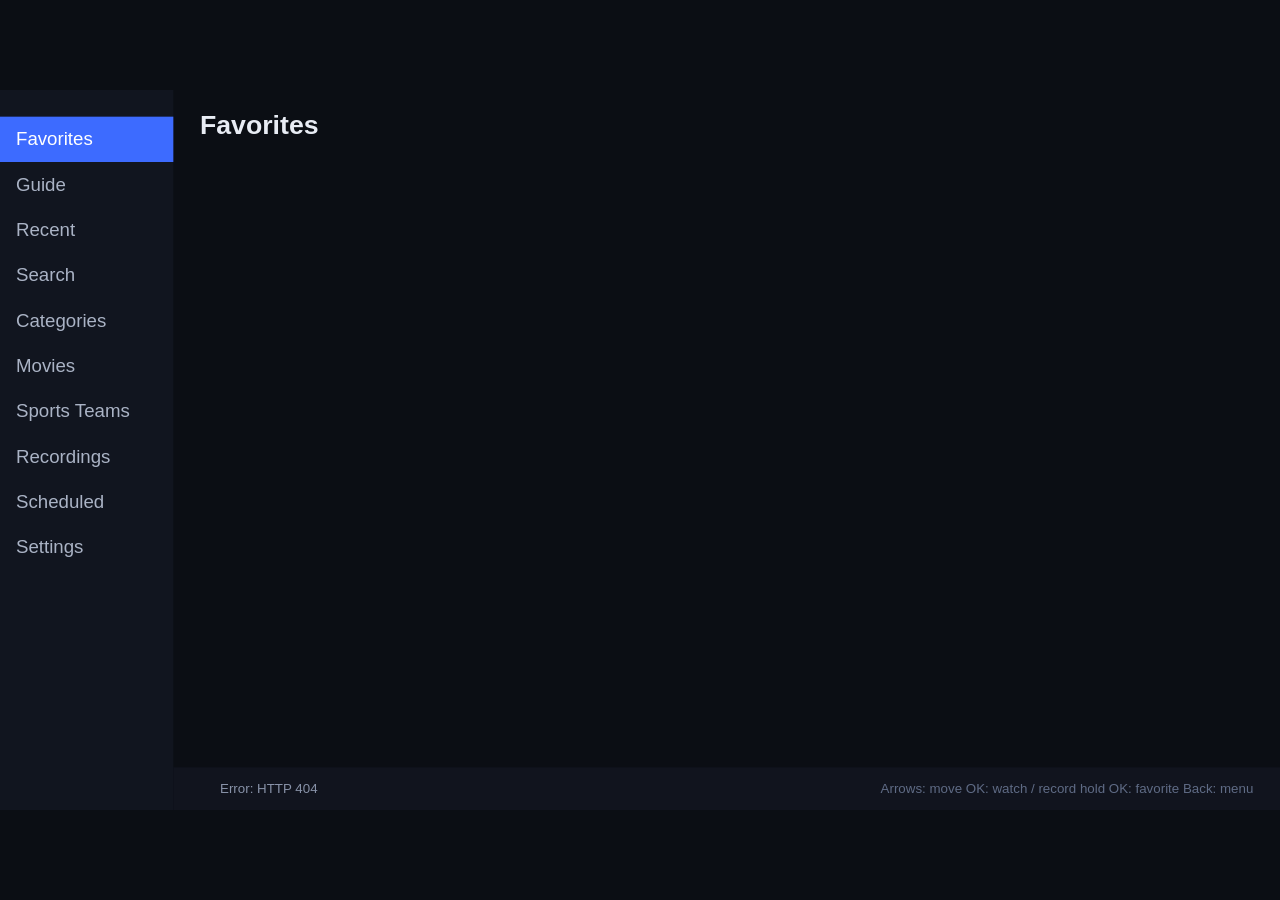
==== server/tv/index.html @ fa9bb9ac "Add ?debug=1 playback diagnostics overlay to the TV app Logs buffer levels, per-segment load times, " ====
<!DOCTYPE html>
<html>
<head>
<meta charset="utf-8">
<meta name="viewport" content="width=1920">
<title>Pi IPTV DVR</title>
<link rel="stylesheet" href="style.css?v=7">
</head>
<body>
<div id="app">
  <div id="menu"></div>
  <div id="main">
    <div id="heading"></div>
    <div id="content"></div>
    <div id="grid"></div>
    <div id="empty"></div>
  </div>
  <div id="statusbar"><span id="status"></span><span id="detail"></span><span id="hint"></span></div>
</div>

<video id="video" playsinline></video>
<div id="osd"><div id="osd-title"></div><div id="osd-hint"></div></div>

<div id="overlay">
  <div id="menubar"></div>
  <div id="overlay-pane"></div>
  <div id="overlay-detail"></div>
</div>

<div id="dialog" class="hidden">
  <div id="dialog-box">
    <div id="dialog-title"></div>
    <div id="dialog-msg"></div>
    <div id="dialog-progress"></div>
    <input id="dialog-input" class="hidden" type="text">
    <div id="dialog-buttons"></div>
  </div>
</div>

<script src="app.js?v=7"></script>
</body>
</html>
---- server/tv/style.css ----
* { margin: 0; padding: 0; box-sizing: border-box; }
html, body { width: 100%; height: 100%; overflow: hidden; background: #0b0e14; color: #e8ecf4;
  font-family: "SamsungOne", "Segoe UI", Arial, sans-serif; }

/* Fixed 1920x1080 design space; app.js scales #app to the real viewport —
   TV browsers that ignore the viewport meta otherwise crop the left side. */
#app { position: absolute; left: 0; top: 0; width: 1920px; height: 1080px;
  display: flex; transform-origin: 0 0; }
.menuitem, .row, .gcell, .gchan, .dbtn, .baritem { cursor: pointer; }
#menu { width: 260px; background: #11151f; padding-top: 40px; }
.menuitem { padding: 18px 24px; font-size: 28px; color: #aab3c5; }
.menuitem.sel { background: #3d6bff; color: #fff; }

#main { flex: 1; padding: 30px 40px; display: flex; flex-direction: column; }
#heading { font-size: 40px; font-weight: 600; margin-bottom: 16px; }
#content { flex: 1; overflow: hidden; }
#content:empty, #grid:empty { display: none; }
.row { padding: 12px 18px; font-size: 26px; color: #cfd6e4; border-radius: 8px;
  white-space: nowrap; overflow: hidden; text-overflow: ellipsis; }
.row.sel { background: #3d6bff; color: #fff; }
#empty { color: #8892a8; font-size: 26px; padding: 40px; }

#statusbar { position: absolute; left: 260px; right: 0; bottom: 0; height: 64px;
  display: flex; align-items: center; gap: 30px; padding: 0 40px;
  background: rgba(17,21,31,.95); font-size: 20px; color: #8892a8; }
#detail { flex: 1; overflow: hidden; text-overflow: ellipsis; white-space: nowrap; }
#hint { color: #5f6b85; }

/* guide grid */
#grid { flex: 1; overflow: hidden; position: relative; }
.grow { position: relative; height: 74px; border-bottom: 1px solid #1b2130; }
.gchan { position: absolute; left: 0; top: 0; width: 300px; height: 74px;
  display: flex; align-items: center; gap: 10px; padding: 0 10px;
  font-size: 22px; overflow: hidden; white-space: nowrap; }
.gchan img { width: 48px; height: 48px; object-fit: contain; }
.gcell { position: absolute; top: 6px; height: 62px; background: #1a2333;
  border-radius: 6px; padding: 8px 12px; font-size: 21px; overflow: hidden;
  white-space: nowrap; text-overflow: ellipsis; color: #cfd6e4; border: 1px solid #232c40; }
.gcell.sched { border-left: 4px solid #e0484f; }
.grow.sel .gcell, .grow.sel .gchan { color: #fff; }
.gcell.sel { background: #3d6bff; color: #fff; }
.gcell.now { background: #22304d; }
.gcell.now.sel { background: #3d6bff; }
#timebar { display: flex; margin-left: 300px; height: 34px; }
.tslot { font-size: 18px; color: #8892a8; }

/* video — percentage sizing so it fills whatever viewport the browser
   reports (the TV browser's address bar steals some height) */
#video { position: fixed; left: 0; top: 0; width: 100%; height: 100%;
  background: #000; display: none; z-index: 50; object-fit: contain; }
#video.pip { left: 50%; width: 50%; }
#video.playing { display: block; }
#osd { position: fixed; left: 0; right: 0; bottom: 0; z-index: 60; display: none;
  padding: 24px 40px; background: linear-gradient(transparent, rgba(0,0,0,.8)); }
#osd.show { display: block; }
#osd-title { font-size: 32px; font-weight: 600; }
#osd-hint { font-size: 20px; color: #aab3c5; margin-top: 6px; }

/* overlay (PiP menu while playing) */
#overlay { position: fixed; left: 0; top: 0; width: 50%; height: 100%; z-index: 55;
  background: #0b0e14; display: none; flex-direction: column; }
#overlay.show { display: flex; }
#menubar { display: flex; height: 60px; align-items: flex-end; padding: 0 24px; gap: 4px;
  background: #11151f; }
.baritem { padding: 10px 14px; font-size: 20px; color: #aab3c5; border-bottom: 3px solid transparent; }
.baritem.sel { color: #fff; border-bottom-color: #3d6bff; }
.baritem.focus { background: #2a3350; border-radius: 6px 6px 0 0; }
#overlay-pane { flex: 1; overflow: hidden; padding: 10px 16px; position: relative; }
#overlay-pane .row { font-size: 22px; padding: 10px 14px; }
#overlay-pane #grid { overflow: hidden; }
#overlay-pane .grow { height: 60px; }
#overlay-pane .gchan { width: 220px; height: 60px; font-size: 18px; }
#overlay-pane .gchan img { width: 38px; height: 38px; }
#overlay-pane .gcell { height: 48px; top: 5px; font-size: 17px; padding: 6px 9px; }
#overlay-detail { height: 56px; padding: 10px 24px; font-size: 18px; color: #8892a8;
  background: #11151f; overflow: hidden; white-space: nowrap; text-overflow: ellipsis; }

/* dialogs */
#dialog { position: fixed; inset: 0; z-index: 80; display: flex; align-items: center;
  justify-content: center; background: rgba(0,0,0,.6); }
#dialog.hidden { display: none; }
#dialog-box { min-width: 560px; max-width: 1000px; background: #161c2a; border-radius: 14px;
  padding: 36px 44px; box-shadow: 0 12px 60px rgba(0,0,0,.6); }
#dialog-title { font-size: 34px; font-weight: 600; margin-bottom: 14px; }
#dialog-msg { font-size: 24px; color: #cfd6e4; white-space: pre-wrap; margin-bottom: 20px; }
#dialog-progress { font-size: 22px; color: #8892a8; margin-bottom: 16px; }
#dialog-input { width: 100%; font-size: 30px; padding: 14px 18px; margin-bottom: 20px;
  background: #0b0e14; color: #fff; border: 2px solid #3d6bff; border-radius: 8px; }
#dialog-input.hidden { display: none; }
#dialog-buttons { display: flex; gap: 12px; flex-wrap: wrap; }
.dbtn { padding: 14px 30px; font-size: 24px; background: #232c40; color: #e8ecf4;
  border-radius: 8px; }
.dbtn.sel { background: #3d6bff; color: #fff; }
.dbtn.spin { border: 3px solid #3d6bff; }

/* debug overlay (?debug=1) */
#dbg { position: fixed; top: 0; right: 0; width: 640px; max-height: 60%;
  overflow: hidden; background: rgba(0,0,0,.85); color: #7fff9f;
  font: 15px/1.4 monospace; padding: 10px 14px; white-space: pre-wrap; z-index: 99; }
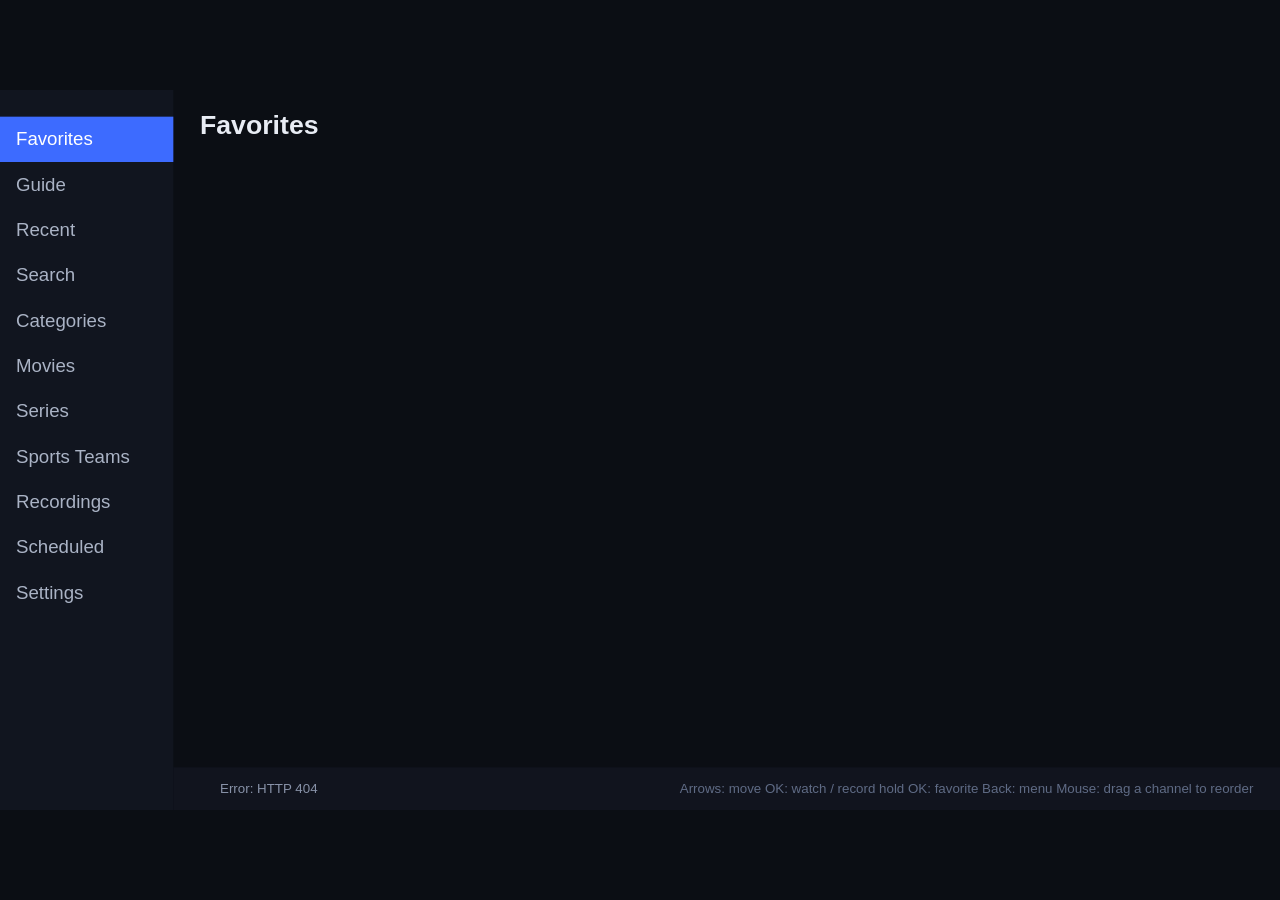
==== commit 8639f5d0: "Add Series section to the /tv/ web UI Same flows as the Roku app, reusing the lazy-loading series AP" ====
--- a/server/tv/index.html
+++ b/server/tv/index.html
@@ -4,7 +4,7 @@
 <meta charset="utf-8">
 <meta name="viewport" content="width=1920">
 <title>Pi IPTV DVR</title>
-<link rel="stylesheet" href="style.css?v=7">
+<link rel="stylesheet" href="style.css?v=10">
 </head>
 <body>
 <div id="app">
@@ -37,6 +37,6 @@
   </div>
 </div>
 
-<script src="app.js?v=7"></script>
+<script src="app.js?v=10"></script>
 </body>
 </html>
--- a/server/tv/style.css
+++ b/server/tv/style.css
@@ -41,6 +41,8 @@
 .gcell.sel { background: #3d6bff; color: #fff; }
 .gcell.now { background: #22304d; }
 .gcell.now.sel { background: #3d6bff; }
+.gcell.gempty { background: transparent; border-style: dashed; color: #8892a8; }
+.gcell.gempty.sel { background: #3d6bff; color: #fff; }
 #timebar { display: flex; margin-left: 300px; height: 34px; }
 .tslot { font-size: 18px; color: #8892a8; }
 
@@ -83,7 +85,7 @@
   padding: 36px 44px; box-shadow: 0 12px 60px rgba(0,0,0,.6); }
 #dialog-title { font-size: 34px; font-weight: 600; margin-bottom: 14px; }
 #dialog-msg { font-size: 24px; color: #cfd6e4; white-space: pre-wrap; margin-bottom: 20px; }
-#dialog-progress { font-size: 22px; color: #8892a8; margin-bottom: 16px; }
+#dialog-progress { font-size: 22px; color: #8892a8; margin-bottom: 16px; white-space: pre-line; }
 #dialog-input { width: 100%; font-size: 30px; padding: 14px 18px; margin-bottom: 20px;
   background: #0b0e14; color: #fff; border: 2px solid #3d6bff; border-radius: 8px; }
 #dialog-input.hidden { display: none; }
@@ -97,3 +99,6 @@
 #dbg { position: fixed; top: 0; right: 0; width: 640px; max-height: 60%;
   overflow: hidden; background: rgba(0,0,0,.85); color: #7fff9f;
   font: 15px/1.4 monospace; padding: 10px 14px; white-space: pre-wrap; z-index: 99; }
+.gchan[draggable="true"] { cursor: grab; }
+#grid .grow.drop-above { box-shadow: inset 0 3px 0 #4da3ff; }
+#grid .grow.drop-below { box-shadow: inset 0 -3px 0 #4da3ff; }
